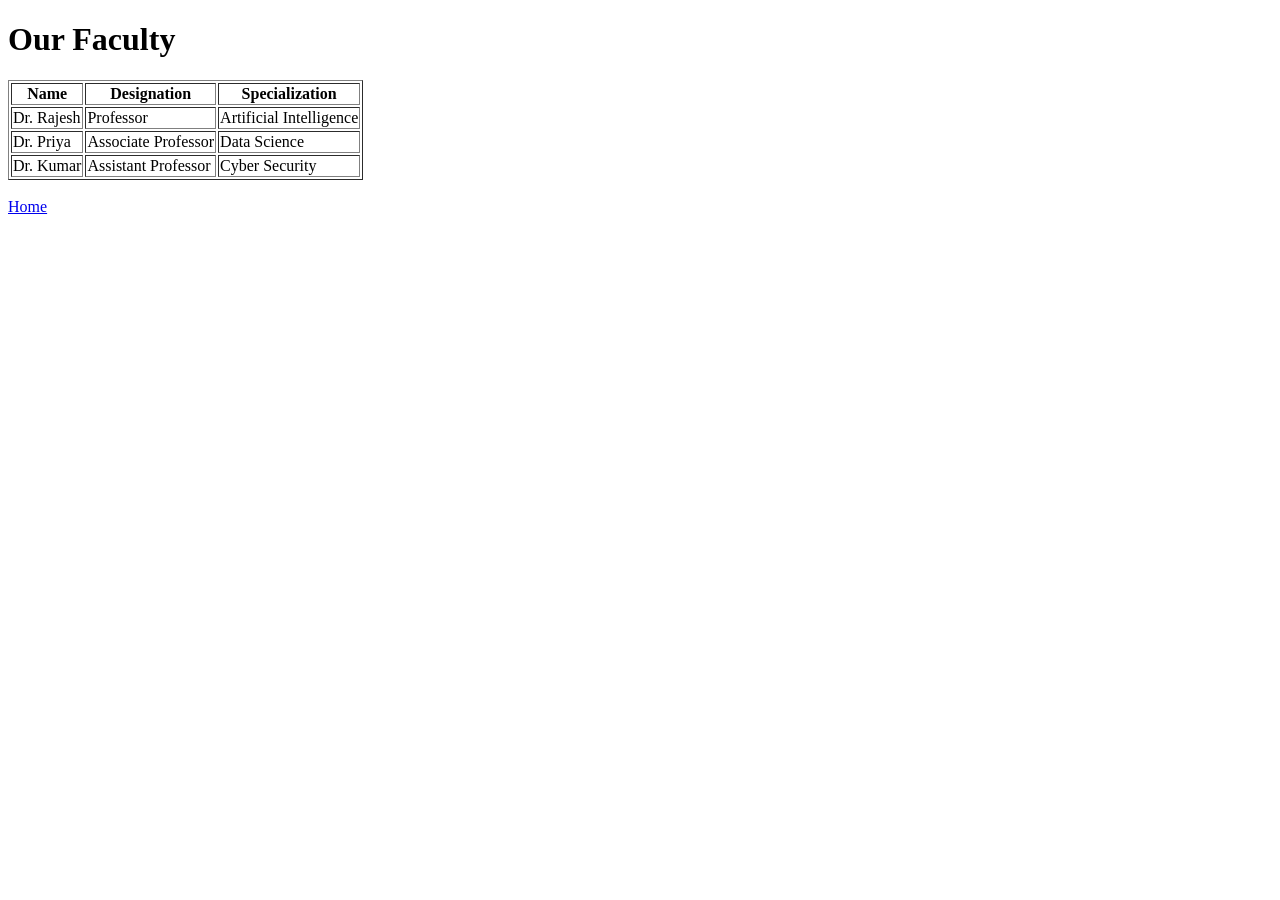
==== faculty.html @ 828bbc2b "college-department-website" ====
<!DOCTYPE html>
<html>
<head>
    <title>Faculty - CSE Department</title>
    <link rel="stylesheet" href="style.css">
</head>
<body>
    <h1>Our Faculty</h1>
    <table border="1">
        <tr>
            <th>Name</th>
            <th>Designation</th>
            <th>Specialization</th>
        </tr>
        <tr>
            <td>Dr. Rajesh</td>
            <td>Professor</td>
            <td>Artificial Intelligence</td>
        </tr>
        <tr>
            <td>Dr. Priya</td>
            <td>Associate Professor</td>
            <td>Data Science</td>
        </tr>
        <tr>
            <td>Dr. Kumar</td>
            <td>Assistant Professor</td>
            <td>Cyber Security</td>
        </tr>
    </table>
    <br>
    <a href="index.html">Home</a>
</body>
</html>
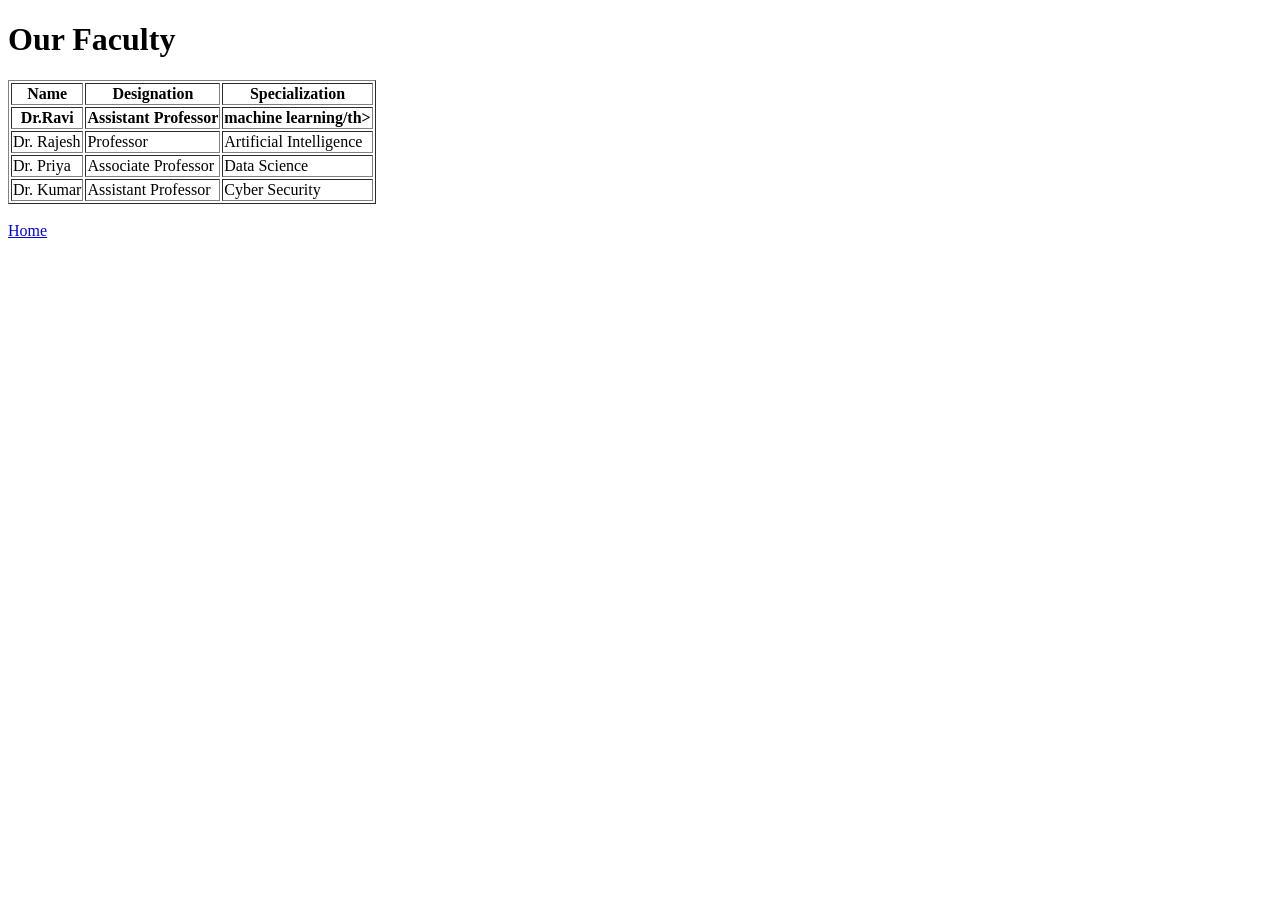
==== commit ce091eac: "faculty changes" ====
--- a/faculty.html
+++ b/faculty.html
@@ -12,6 +12,12 @@
             <th>Designation</th>
             <th>Specialization</th>
         </tr>
+         <tr>
+            <th>Dr.Ravi</th>
+            <th>Assistant Professor</th>
+            <th>machine learning/th>
+        </tr>
+
         <tr>
             <td>Dr. Rajesh</td>
             <td>Professor</td>
